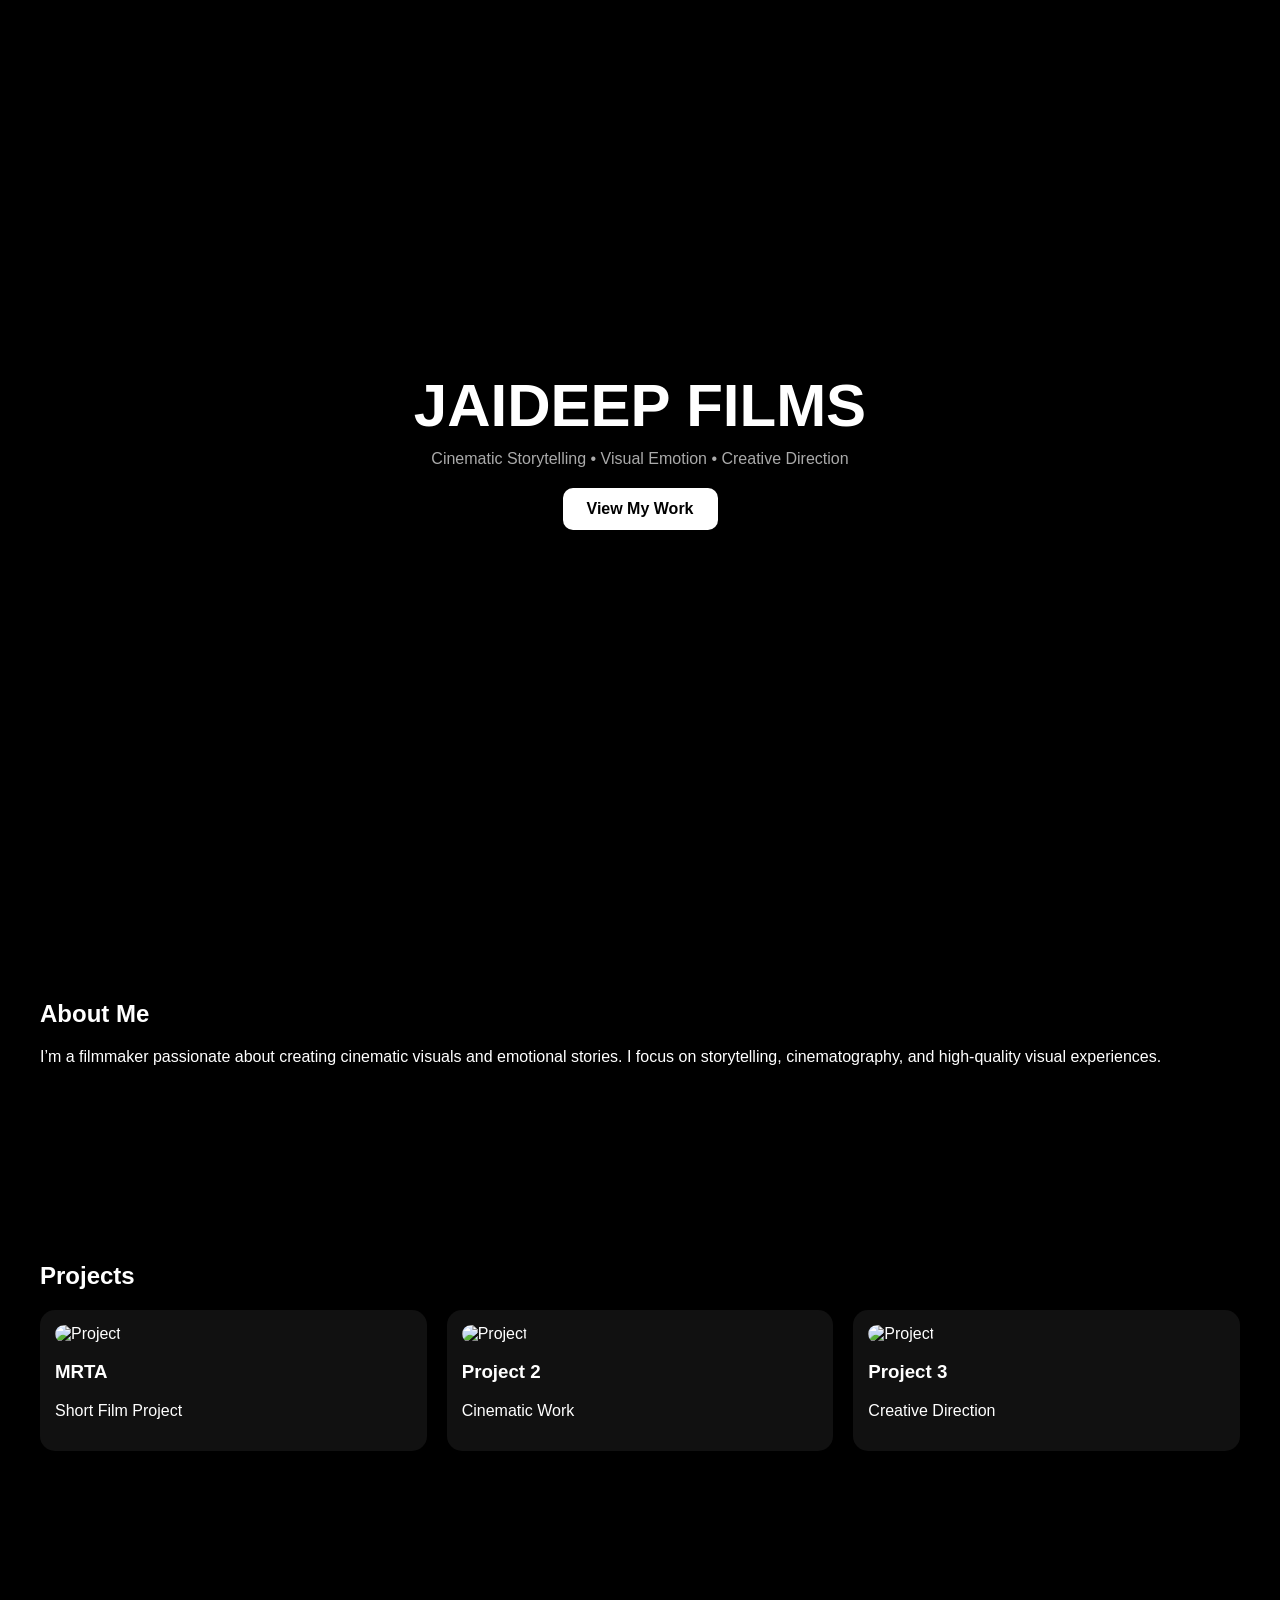
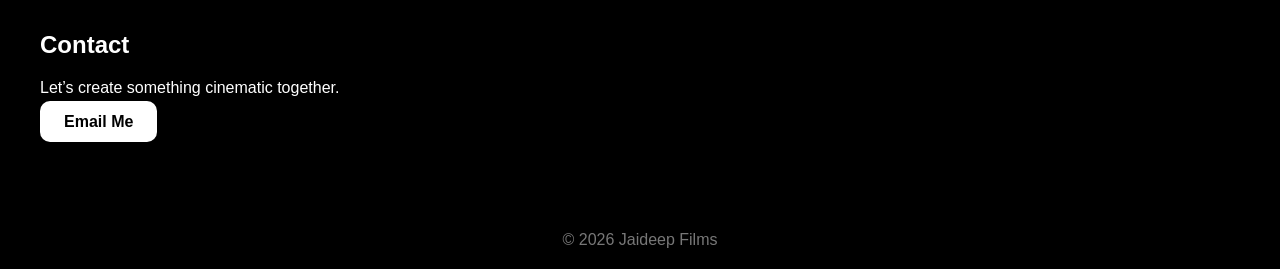
==== index.html @ 604e3a2c "Update index.html" ====
<!DOCTYPE html>
<html lang="en">
<head>
  <meta charset="UTF-8">
  <title>Jaideep Films</title>
  <meta name="viewport" content="width=device-width, initial-scale=1.0">

  <style>
    body {
      margin: 0;
      font-family: Arial, sans-serif;
      background: #000;
      color: #fff;
    }

    header {
      height: 100vh;
      display: flex;
      flex-direction: column;
      justify-content: center;
      align-items: center;
      text-align: center;
    }

    header h1 {
      font-size: 60px;
      margin: 0;
    }

    header p {
      color: #aaa;
      margin: 10px 0 20px;
    }

    .btn {
      padding: 12px 24px;
      background: #fff;
      color: #000;
      border-radius: 10px;
      text-decoration: none;
      font-weight: bold;
    }

    section {
      padding: 80px 20px;
      max-width: 1200px;
      margin: auto;
    }

    .projects {
      display: grid;
      grid-template-columns: repeat(auto-fit, minmax(250px, 1fr));
      gap: 20px;
    }

    .card {
      background: #111;
      padding: 15px;
      border-radius: 15px;
    }

    .card img {
      width: 100%;
      border-radius: 10px;
    }

    footer {
      text-align: center;
      padding: 20px;
      color: #777;
    }
  </style>
</head>

<body>

  <!-- Hero Section -->
  <header>
    <h1>JAIDEEP FILMS</h1>
    <p>Cinematic Storytelling • Visual Emotion • Creative Direction</p>
    <a href="#projects" class="btn">View My Work</a>
  </header>

  <!-- About -->
  <section>
    <h2>About Me</h2>
    <p>
      I’m a filmmaker passionate about creating cinematic visuals and emotional stories.
      I focus on storytelling, cinematography, and high-quality visual experiences.
    </p>
  </section>

  <!-- Projects -->
  <section id="projects">
    <h2>Projects</h2>
    <div class="projects">

      <div class="card">
        <img src="https://via.placeholder.com/400x250" alt="Project">
        <h3>MRTA</h3>
        <p>Short Film Project</p>
      </div>

      <div class="card">
        <img src="https://via.placeholder.com/400x250" alt="Project">
        <h3>Project 2</h3>
        <p>Cinematic Work</p>
      </div>

      <div class="card">
        <img src="https://via.placeholder.com/400x250" alt="Project">
        <h3>Project 3</h3>
        <p>Creative Direction</p>
      </div>

    </div>
  </section>

  <!-- Contact -->
  <section>
    <h2>Contact</h2>
    <p>Let’s create something cinematic together.</p>
    <a href="mailto:your@email.com" class="btn">Email Me</a>
  </section>

  <!-- Footer -->
  <footer>
    © 2026 Jaideep Films
  </footer>

</body>
</html>
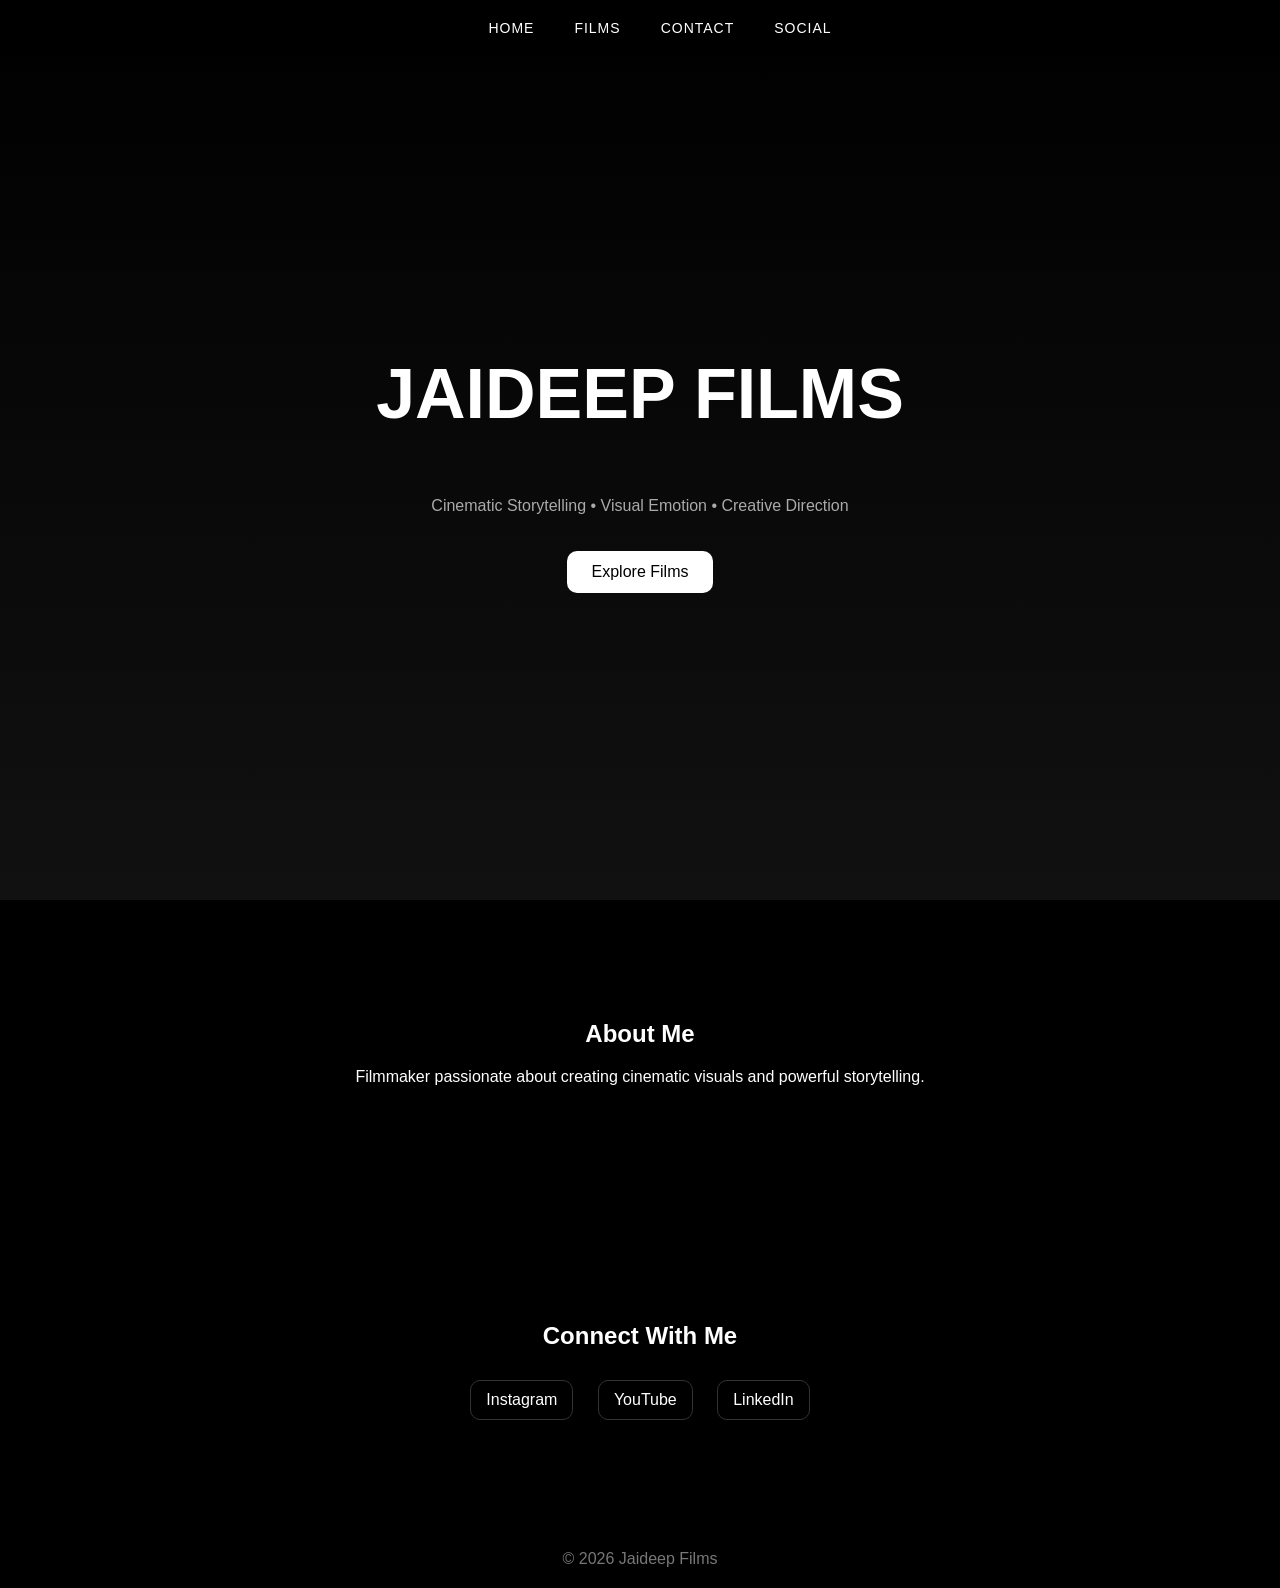
==== commit e97e0bd8: "Update index.html" ====
--- a/index.html
+++ b/index.html
@@ -1,132 +1,151 @@
 <!DOCTYPE html>
 <html lang="en">
 <head>
-  <meta charset="UTF-8">
-  <title>Jaideep Films</title>
-  <meta name="viewport" content="width=device-width, initial-scale=1.0">
+<meta charset="UTF-8">
+<title>Jaideep Films</title>
+<meta name="viewport" content="width=device-width, initial-scale=1.0">
 
-  <style>
-    body {
-      margin: 0;
-      font-family: Arial, sans-serif;
-      background: #000;
-      color: #fff;
-    }
+<style>
+body {
+  margin: 0;
+  font-family: 'Segoe UI', sans-serif;
+  background: #000;
+  color: #fff;
+}
 
-    header {
-      height: 100vh;
-      display: flex;
-      flex-direction: column;
-      justify-content: center;
-      align-items: center;
-      text-align: center;
-    }
+/* NAVBAR */
+nav {
+  position: fixed;
+  top: 0;
+  width: 100%;
+  display: flex;
+  justify-content: center;
+  gap: 40px;
+  padding: 20px;
+  background: rgba(0,0,0,0.6);
+  backdrop-filter: blur(10px);
+  z-index: 1000;
+}
 
-    header h1 {
-      font-size: 60px;
-      margin: 0;
-    }
+nav a {
+  color: #fff;
+  text-decoration: none;
+  font-size: 14px;
+  letter-spacing: 1px;
+  transition: 0.3s;
+}
 
-    header p {
-      color: #aaa;
-      margin: 10px 0 20px;
-    }
+nav a:hover {
+  color: #aaa;
+}
 
-    .btn {
-      padding: 12px 24px;
-      background: #fff;
-      color: #000;
-      border-radius: 10px;
-      text-decoration: none;
-      font-weight: bold;
-    }
+/* HERO */
+header {
+  height: 100vh;
+  display: flex;
+  flex-direction: column;
+  justify-content: center;
+  align-items: center;
+  background: linear-gradient(to bottom, #000, #111);
+  text-align: center;
+}
 
-    section {
-      padding: 80px 20px;
-      max-width: 1200px;
-      margin: auto;
-    }
+header h1 {
+  font-size: 70px;
+}
 
-    .projects {
-      display: grid;
-      grid-template-columns: repeat(auto-fit, minmax(250px, 1fr));
-      gap: 20px;
-    }
+header p {
+  color: #aaa;
+}
 
-    .card {
-      background: #111;
-      padding: 15px;
-      border-radius: 15px;
-    }
+/* BUTTON */
+.btn {
+  margin-top: 20px;
+  padding: 12px 25px;
+  background: #fff;
+  color: #000;
+  border-radius: 10px;
+  text-decoration: none;
+  transition: 0.3s;
+}
 
-    .card img {
-      width: 100%;
-      border-radius: 10px;
-    }
+.btn:hover {
+  background: #ddd;
+}
 
-    footer {
-      text-align: center;
-      padding: 20px;
-      color: #777;
-    }
-  </style>
+/* SECTION */
+section {
+  padding: 100px 20px;
+  max-width: 1100px;
+  margin: auto;
+  text-align: center;
+}
+
+/* SOCIAL */
+.social a {
+  margin: 10px;
+  display: inline-block;
+  color: #fff;
+  text-decoration: none;
+  border: 1px solid #333;
+  padding: 10px 15px;
+  border-radius: 10px;
+  transition: 0.3s;
+}
+
+.social a:hover {
+  background: #fff;
+  color: #000;
+}
+
+/* FOOTER */
+footer {
+  text-align: center;
+  padding: 20px;
+  color: #777;
+}
+</style>
 </head>
 
 <body>
 
-  <!-- Hero Section -->
-  <header>
-    <h1>JAIDEEP FILMS</h1>
-    <p>Cinematic Storytelling • Visual Emotion • Creative Direction</p>
-    <a href="#projects" class="btn">View My Work</a>
-  </header>
+<!-- NAVBAR -->
+<nav>
+  <a href="#">HOME</a>
+  <a href="projects.html">FILMS</a>
+  <a href="contact.html">CONTACT</a>
+  <a href="#social">SOCIAL</a>
+</nav>
 
-  <!-- About -->
-  <section>
-    <h2>About Me</h2>
-    <p>
-      I’m a filmmaker passionate about creating cinematic visuals and emotional stories.
-      I focus on storytelling, cinematography, and high-quality visual experiences.
-    </p>
-  </section>
+<!-- HERO -->
+<header>
+  <h1>JAIDEEP FILMS</h1>
+  <p>Cinematic Storytelling • Visual Emotion • Creative Direction</p>
+  <a href="projects.html" class="btn">Explore Films</a>
+</header>
 
-  <!-- Projects -->
-  <section id="projects">
-    <h2>Projects</h2>
-    <div class="projects">
+<!-- ABOUT -->
+<section>
+  <h2>About Me</h2>
+  <p>
+    Filmmaker passionate about creating cinematic visuals and powerful storytelling.
+  </p>
+</section>
 
-      <div class="card">
-        <img src="https://via.placeholder.com/400x250" alt="Project">
-        <h3>MRTA</h3>
-        <p>Short Film Project</p>
-      </div>
+<!-- SOCIAL MEDIA -->
+<section id="social">
+  <h2>Connect With Me</h2>
+  <div class="social">
+    <a href="#">Instagram</a>
+    <a href="#">YouTube</a>
+    <a href="#">LinkedIn</a>
+  </div>
+</section>
 
-      <div class="card">
-        <img src="https://via.placeholder.com/400x250" alt="Project">
-        <h3>Project 2</h3>
-        <p>Cinematic Work</p>
-      </div>
-
-      <div class="card">
-        <img src="https://via.placeholder.com/400x250" alt="Project">
-        <h3>Project 3</h3>
-        <p>Creative Direction</p>
-      </div>
-
-    </div>
-  </section>
-
-  <!-- Contact -->
-  <section>
-    <h2>Contact</h2>
-    <p>Let’s create something cinematic together.</p>
-    <a href="mailto:your@email.com" class="btn">Email Me</a>
-  </section>
-
-  <!-- Footer -->
-  <footer>
-    © 2026 Jaideep Films
-  </footer>
+<!-- FOOTER -->
+<footer>
+  © 2026 Jaideep Films
+</footer>
 
 </body>
 </html>
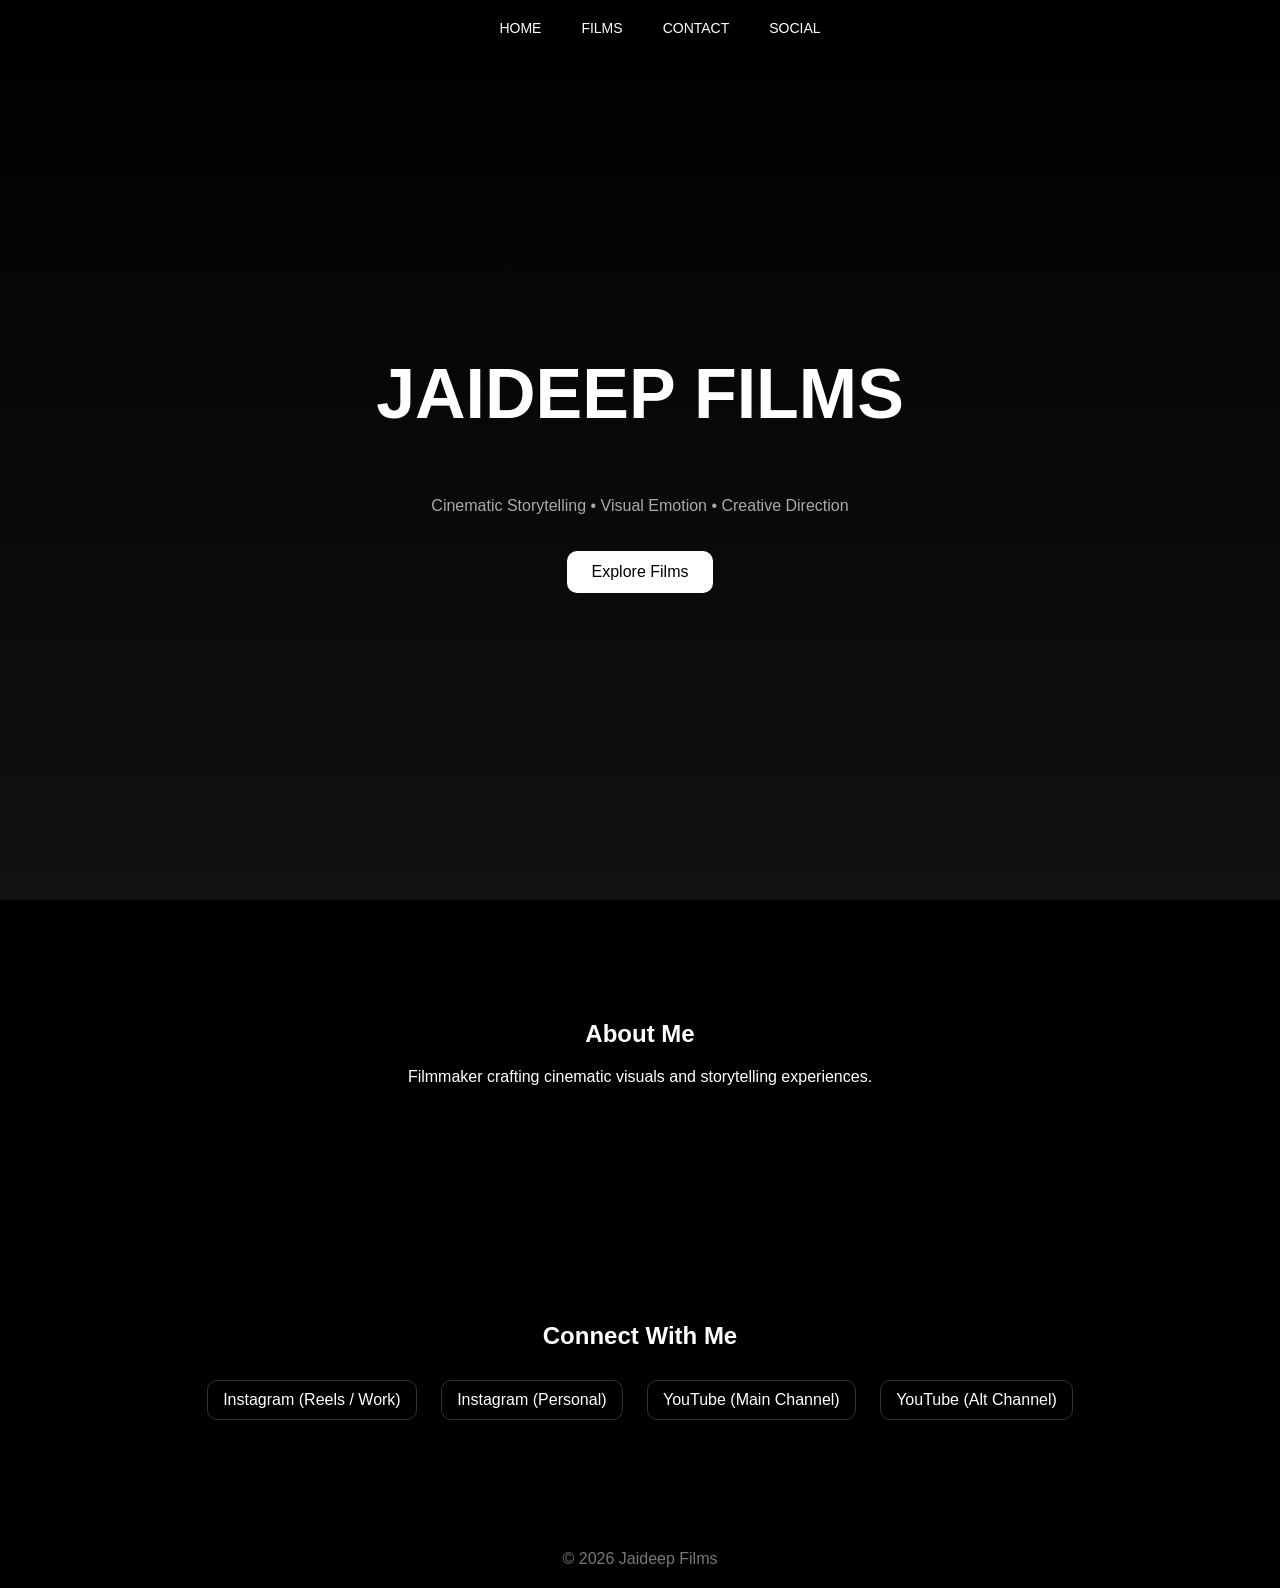
==== commit b1bab587: "Update index.html" ====
--- a/index.html
+++ b/index.html
@@ -13,7 +13,6 @@
   color: #fff;
 }
 
-/* NAVBAR */
 nav {
   position: fixed;
   top: 0;
@@ -24,30 +23,26 @@
   padding: 20px;
   background: rgba(0,0,0,0.6);
   backdrop-filter: blur(10px);
-  z-index: 1000;
 }
 
 nav a {
   color: #fff;
   text-decoration: none;
   font-size: 14px;
-  letter-spacing: 1px;
-  transition: 0.3s;
 }
 
 nav a:hover {
   color: #aaa;
 }
 
-/* HERO */
 header {
   height: 100vh;
   display: flex;
   flex-direction: column;
   justify-content: center;
   align-items: center;
+  text-align: center;
   background: linear-gradient(to bottom, #000, #111);
-  text-align: center;
 }
 
 header h1 {
@@ -58,7 +53,6 @@
   color: #aaa;
 }
 
-/* BUTTON */
 .btn {
   margin-top: 20px;
   padding: 12px 25px;
@@ -66,14 +60,8 @@
   color: #000;
   border-radius: 10px;
   text-decoration: none;
-  transition: 0.3s;
 }
 
-.btn:hover {
-  background: #ddd;
-}
-
-/* SECTION */
 section {
   padding: 100px 20px;
   max-width: 1100px;
@@ -81,7 +69,6 @@
   text-align: center;
 }
 
-/* SOCIAL */
 .social a {
   margin: 10px;
   display: inline-block;
@@ -90,7 +77,6 @@
   border: 1px solid #333;
   padding: 10px 15px;
   border-radius: 10px;
-  transition: 0.3s;
 }
 
 .social a:hover {
@@ -98,7 +84,6 @@
   color: #000;
 }
 
-/* FOOTER */
 footer {
   text-align: center;
   padding: 20px;
@@ -109,7 +94,6 @@
 
 <body>
 
-<!-- NAVBAR -->
 <nav>
   <a href="#">HOME</a>
   <a href="projects.html">FILMS</a>
@@ -117,32 +101,37 @@
   <a href="#social">SOCIAL</a>
 </nav>
 
-<!-- HERO -->
 <header>
   <h1>JAIDEEP FILMS</h1>
   <p>Cinematic Storytelling • Visual Emotion • Creative Direction</p>
   <a href="projects.html" class="btn">Explore Films</a>
 </header>
 
-<!-- ABOUT -->
 <section>
   <h2>About Me</h2>
   <p>
-    Filmmaker passionate about creating cinematic visuals and powerful storytelling.
+    Filmmaker crafting cinematic visuals and storytelling experiences.
   </p>
 </section>
 
-<!-- SOCIAL MEDIA -->
 <section id="social">
   <h2>Connect With Me</h2>
   <div class="social">
-    <a href="#">Instagram</a>
-    <a href="#">YouTube</a>
-    <a href="#">LinkedIn</a>
+    <a href="https://www.instagram.com/jaideep_creates/" target="_blank">
+      Instagram (Reels / Work)
+    </a>
+    <a href="https://www.instagram.com/jaideepeemani/" target="_blank">
+      Instagram (Personal)
+    </a>
+    <a href="https://www.youtube.com/@jaideep_creates" target="_blank">
+      YouTube (Main Channel)
+    </a>
+    <a href="https://youtube.com/@jaideepeemani" target="_blank">
+      YouTube (Alt Channel)
+    </a>
   </div>
 </section>
 
-<!-- FOOTER -->
 <footer>
   © 2026 Jaideep Films
 </footer>
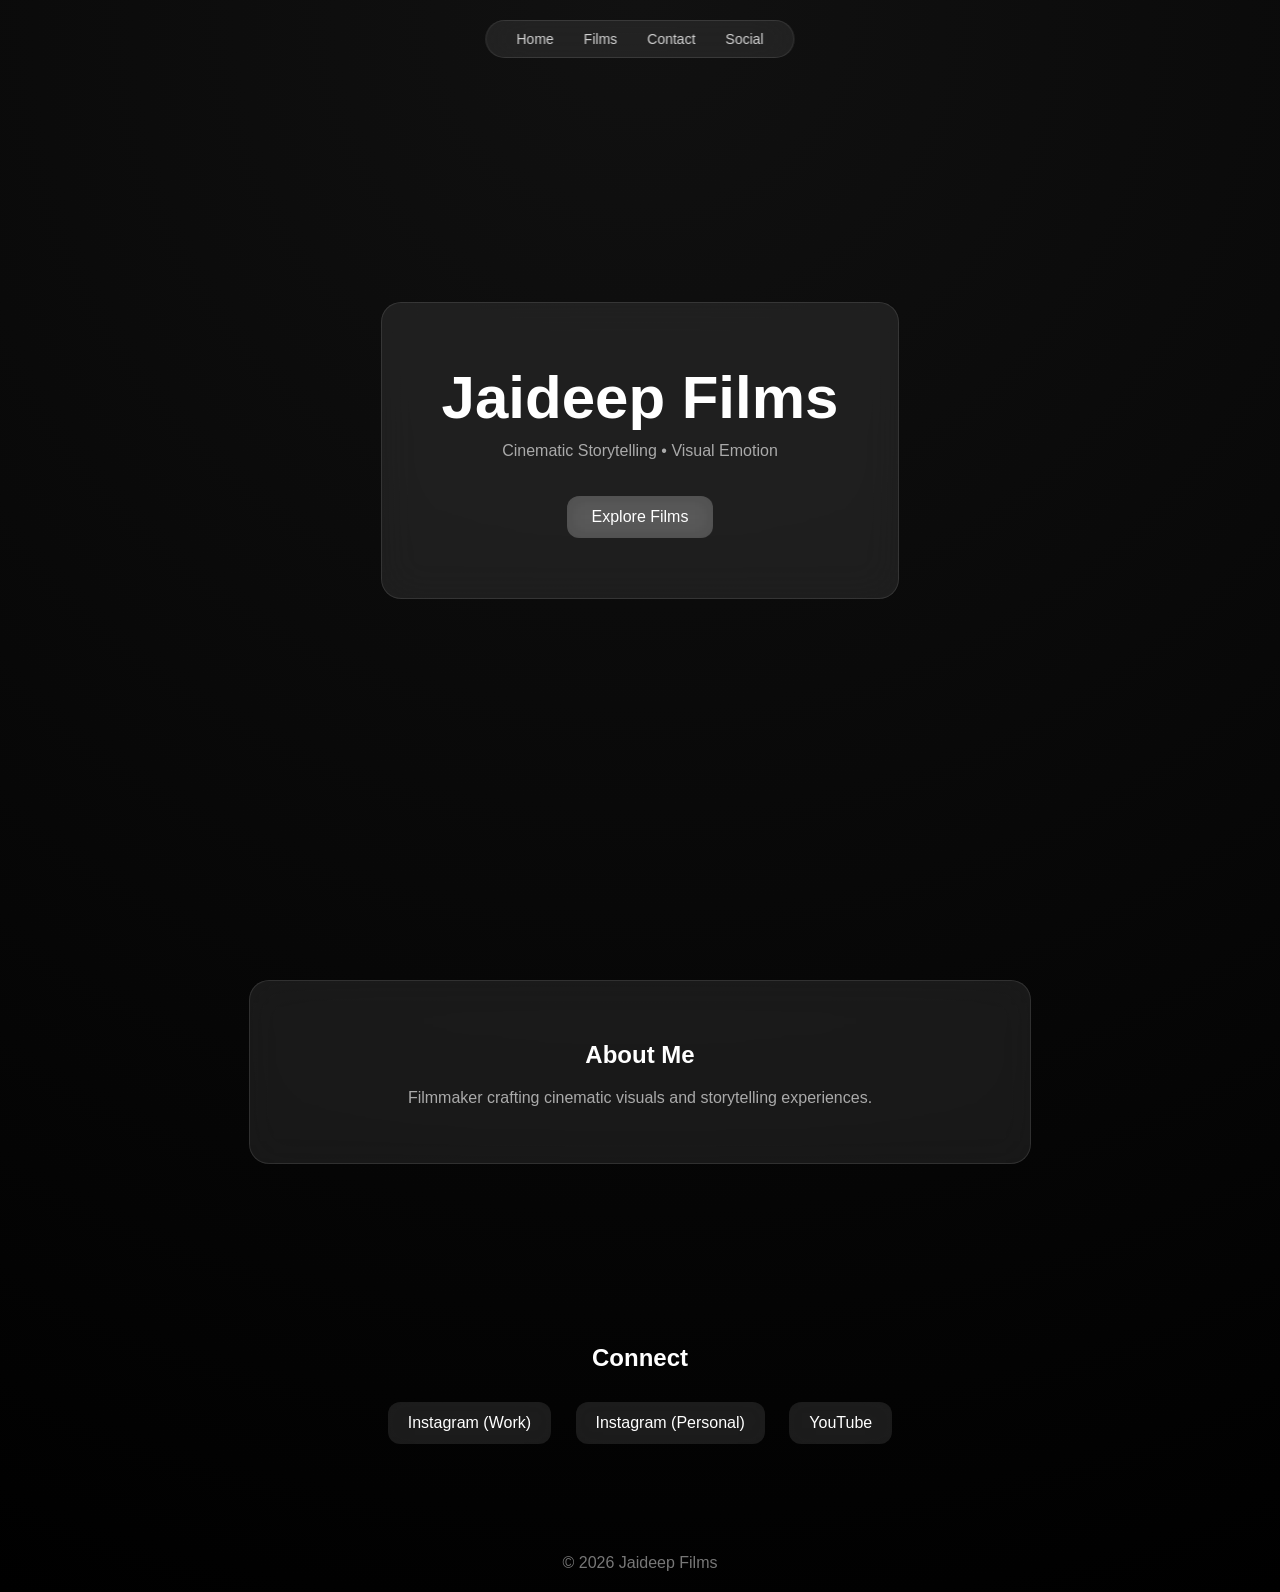
==== commit 0c27a6c8: "Update index.html" ====
--- a/index.html
+++ b/index.html
@@ -8,82 +8,107 @@
 <style>
 body {
   margin: 0;
-  font-family: 'Segoe UI', sans-serif;
-  background: #000;
+  font-family: -apple-system, BlinkMacSystemFont, sans-serif;
+  background: radial-gradient(circle at top, #111, #000);
   color: #fff;
 }
 
+/* GLASS EFFECT */
+.glass {
+  background: rgba(255, 255, 255, 0.08);
+  backdrop-filter: blur(20px);
+  border-radius: 20px;
+  border: 1px solid rgba(255,255,255,0.1);
+}
+
+/* NAVBAR */
 nav {
   position: fixed;
-  top: 0;
-  width: 100%;
+  top: 20px;
+  left: 50%;
+  transform: translateX(-50%);
+  padding: 10px 30px;
   display: flex;
-  justify-content: center;
-  gap: 40px;
-  padding: 20px;
-  background: rgba(0,0,0,0.6);
-  backdrop-filter: blur(10px);
+  gap: 30px;
+  z-index: 1000;
 }
 
 nav a {
   color: #fff;
   text-decoration: none;
   font-size: 14px;
+  opacity: 0.8;
 }
 
 nav a:hover {
-  color: #aaa;
+  opacity: 1;
 }
 
+/* HERO */
 header {
   height: 100vh;
   display: flex;
-  flex-direction: column;
   justify-content: center;
   align-items: center;
-  text-align: center;
-  background: linear-gradient(to bottom, #000, #111);
 }
 
-header h1 {
-  font-size: 70px;
+.hero-box {
+  padding: 60px;
+  text-align: center;
+  max-width: 600px;
 }
 
-header p {
-  color: #aaa;
+.hero-box h1 {
+  font-size: 60px;
+  margin: 0;
 }
 
+.hero-box p {
+  color: #aaa;
+  margin-top: 10px;
+}
+
+/* BUTTON */
 .btn {
+  display: inline-block;
   margin-top: 20px;
   padding: 12px 25px;
-  background: #fff;
-  color: #000;
-  border-radius: 10px;
+  border-radius: 12px;
+  background: rgba(255,255,255,0.2);
+  backdrop-filter: blur(10px);
+  color: #fff;
   text-decoration: none;
+  transition: 0.3s;
 }
 
+.btn:hover {
+  background: rgba(255,255,255,0.3);
+}
+
+/* SECTION */
 section {
-  padding: 100px 20px;
-  max-width: 1100px;
-  margin: auto;
+  padding: 80px 20px;
   text-align: center;
 }
 
+/* SOCIAL */
 .social a {
+  display: inline-block;
   margin: 10px;
-  display: inline-block;
+  padding: 12px 20px;
+  border-radius: 12px;
+  text-decoration: none;
   color: #fff;
-  text-decoration: none;
-  border: 1px solid #333;
-  padding: 10px 15px;
-  border-radius: 10px;
+  background: rgba(255,255,255,0.1);
+  backdrop-filter: blur(10px);
+  transition: 0.3s;
 }
 
 .social a:hover {
-  background: #fff;
-  color: #000;
+  background: rgba(255,255,255,0.2);
 }
 
+/* FOOTER */
 footer {
   text-align: center;
   padding: 20px;
@@ -94,44 +119,44 @@
 
 <body>
 
-<nav>
-  <a href="#">HOME</a>
-  <a href="projects.html">FILMS</a>
-  <a href="contact.html">CONTACT</a>
-  <a href="#social">SOCIAL</a>
+<!-- NAVBAR -->
+<nav class="glass">
+  <a href="#">Home</a>
+  <a href="projects.html">Films</a>
+  <a href="contact.html">Contact</a>
+  <a href="social.html">Social</a>
 </nav>
 
+<!-- HERO -->
 <header>
-  <h1>JAIDEEP FILMS</h1>
-  <p>Cinematic Storytelling • Visual Emotion • Creative Direction</p>
-  <a href="projects.html" class="btn">Explore Films</a>
+  <div class="hero-box glass">
+    <h1>Jaideep Films</h1>
+    <p>Cinematic Storytelling • Visual Emotion</p>
+    <a href="projects.html" class="btn">Explore Films</a>
+  </div>
 </header>
 
+<!-- ABOUT -->
 <section>
-  <h2>About Me</h2>
-  <p>
-    Filmmaker crafting cinematic visuals and storytelling experiences.
-  </p>
-</section>
-
-<section id="social">
-  <h2>Connect With Me</h2>
-  <div class="social">
-    <a href="https://www.instagram.com/jaideep_creates/" target="_blank">
-      Instagram (Reels / Work)
-    </a>
-    <a href="https://www.instagram.com/jaideepeemani/" target="_blank">
-      Instagram (Personal)
-    </a>
-    <a href="https://www.youtube.com/@jaideep_creates" target="_blank">
-      YouTube (Main Channel)
-    </a>
-    <a href="https://youtube.com/@jaideepeemani" target="_blank">
-      YouTube (Alt Channel)
-    </a>
+  <div class="glass" style="padding:40px; max-width:700px; margin:auto;">
+    <h2>About Me</h2>
+    <p style="color:#aaa;">
+      Filmmaker crafting cinematic visuals and storytelling experiences.
+    </p>
   </div>
 </section>
 
+<!-- SOCIAL -->
+<section>
+  <h2>Connect</h2>
+  <div class="social">
+    <a href="https://www.instagram.com/jaideep_creates/" target="_blank">Instagram (Work)</a>
+    <a href="https://www.instagram.com/jaideepeemani/" target="_blank">Instagram (Personal)</a>
+    <a href="https://www.youtube.com/@jaideep_creates" target="_blank">YouTube</a>
+  </div>
+</section>
+
+<!-- FOOTER -->
 <footer>
   © 2026 Jaideep Films
 </footer>
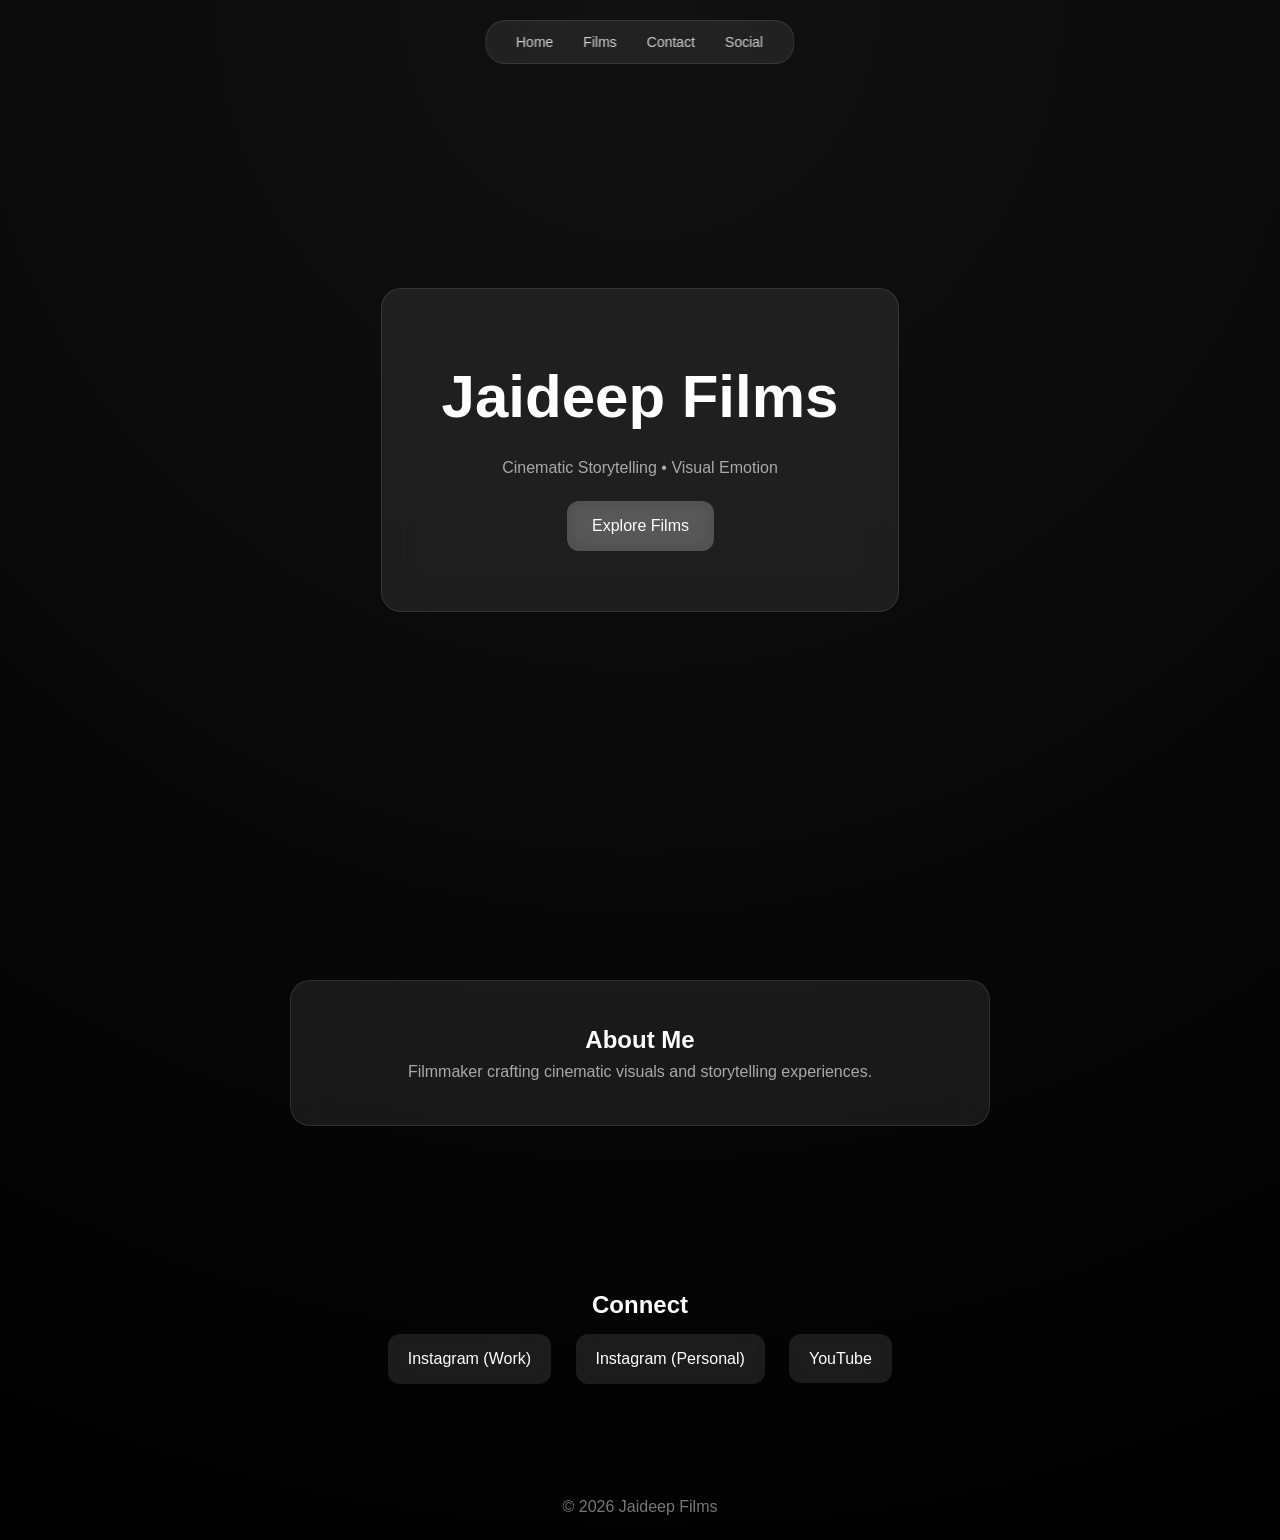
==== commit 84837ad0: "Update index.html" ====
--- a/index.html
+++ b/index.html
@@ -1,10 +1,12 @@
 <!DOCTYPE html>
 <html lang="en">
 <head>
-<meta charset="UTF-8">
-<title>Jaideep Films</title>
-<meta name="viewport" content="width=device-width, initial-scale=1.0">
+  <meta charset="UTF-8">
+  <title>Jaideep Films</title>
 
+  <link rel="stylesheet" href="style.css">
+
+</head>
 <style>
 body {
   margin: 0;
--- a/style.css
+++ b/style.css
@@ -0,0 +1,186 @@
+/* RESET */
+* {
+  margin: 0;
+  padding: 0;
+  box-sizing: border-box;
+}
+
+/* BODY */
+body {
+  font-family: -apple-system, BlinkMacSystemFont, sans-serif;
+  background: radial-gradient(circle at top, #111, #000);
+  color: #fff;
+  line-height: 1.6;
+}
+
+/* GLASS EFFECT */
+.glass {
+  background: rgba(255, 255, 255, 0.08);
+  backdrop-filter: blur(20px);
+  -webkit-backdrop-filter: blur(20px);
+  border-radius: 20px;
+  border: 1px solid rgba(255,255,255,0.1);
+}
+
+/* NAVBAR */
+nav {
+  position: fixed;
+  top: 20px;
+  left: 50%;
+  transform: translateX(-50%);
+  padding: 12px 30px;
+  display: flex;
+  gap: 30px;
+  z-index: 1000;
+}
+
+nav a {
+  color: #fff;
+  text-decoration: none;
+  font-size: 14px;
+  opacity: 0.8;
+  transition: 0.3s;
+}
+
+nav a:hover {
+  opacity: 1;
+}
+
+/* HERO */
+header {
+  height: 100vh;
+  display: flex;
+  justify-content: center;
+  align-items: center;
+}
+
+.hero-box {
+  padding: 60px;
+  text-align: center;
+  max-width: 600px;
+}
+
+.hero-box h1 {
+  font-size: 60px;
+}
+
+.hero-box p {
+  color: #aaa;
+  margin-top: 10px;
+}
+
+/* BUTTON */
+.btn {
+  display: inline-block;
+  margin-top: 20px;
+  padding: 12px 25px;
+  border-radius: 12px;
+  background: rgba(255,255,255,0.2);
+  backdrop-filter: blur(10px);
+  color: #fff;
+  text-decoration: none;
+  transition: 0.3s;
+}
+
+.btn:hover {
+  background: rgba(255,255,255,0.3);
+}
+
+/* SECTION */
+section {
+  padding: 80px 20px;
+  text-align: center;
+}
+
+/* CONTAINER */
+.container {
+  max-width: 1100px;
+  margin: auto;
+}
+
+/* PROJECT GRID */
+.projects {
+  display: grid;
+  grid-template-columns: repeat(auto-fit, minmax(280px, 1fr));
+  gap: 25px;
+  padding: 40px 0;
+}
+
+/* CARD */
+.card {
+  padding: 20px;
+  transition: 0.3s;
+}
+
+.card:hover {
+  transform: translateY(-10px) scale(1.02);
+}
+
+/* IMAGE */
+.card img {
+  width: 100%;
+  border-radius: 12px;
+  margin-bottom: 10px;
+}
+
+/* TEXT */
+h1, h2, h3 {
+  font-weight: 600;
+}
+
+p {
+  color: #aaa;
+}
+
+/* SOCIAL */
+.social a {
+  display: inline-block;
+  margin: 10px;
+  padding: 12px 20px;
+  border-radius: 12px;
+  text-decoration: none;
+  color: #fff;
+  background: rgba(255,255,255,0.1);
+  backdrop-filter: blur(10px);
+  transition: 0.3s;
+}
+
+.social a:hover {
+  background: rgba(255,255,255,0.2);
+}
+
+/* FORM */
+input, textarea {
+  width: 100%;
+  padding: 12px;
+  margin: 10px 0;
+  border-radius: 10px;
+  border: none;
+  background: rgba(255,255,255,0.1);
+  color: #fff;
+}
+
+textarea {
+  resize: none;
+}
+
+/* FOOTER */
+footer {
+  text-align: center;
+  padding: 20px;
+  color: #777;
+}
+
+/* SMOOTH ANIMATION */
+.fade-in {
+  opacity: 0;
+  transform: translateY(30px);
+  animation: fadeIn 1s ease forwards;
+}
+
+@keyframes fadeIn {
+  to {
+    opacity: 1;
+    transform: translateY(0);
+  }
+}
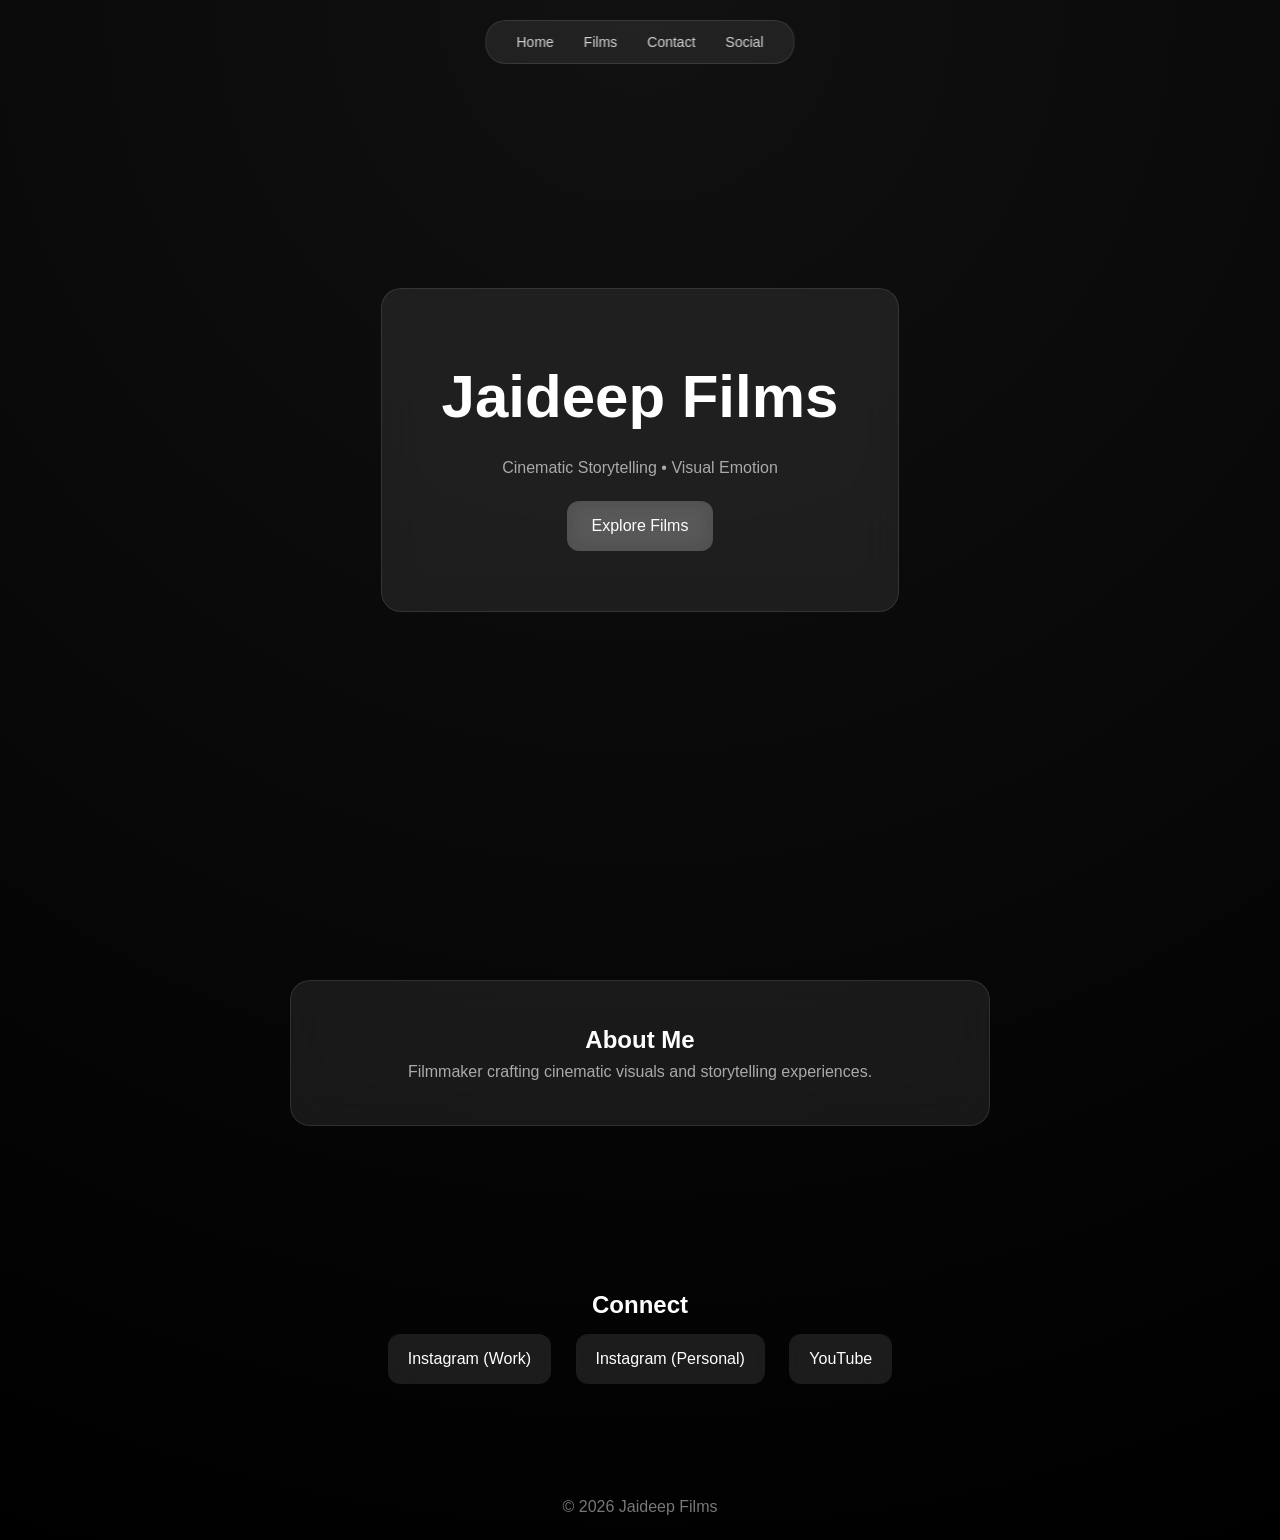
==== commit 828bcbaa: "Update index.html" ====
--- a/index.html
+++ b/index.html
@@ -3,6 +3,10 @@
 <head>
   <meta charset="UTF-8">
   <title>Jaideep Films</title>
+
+  <link rel="stylesheet" href="style.css">
+
+</head>
 
   <link rel="stylesheet" href="style.css">
 
